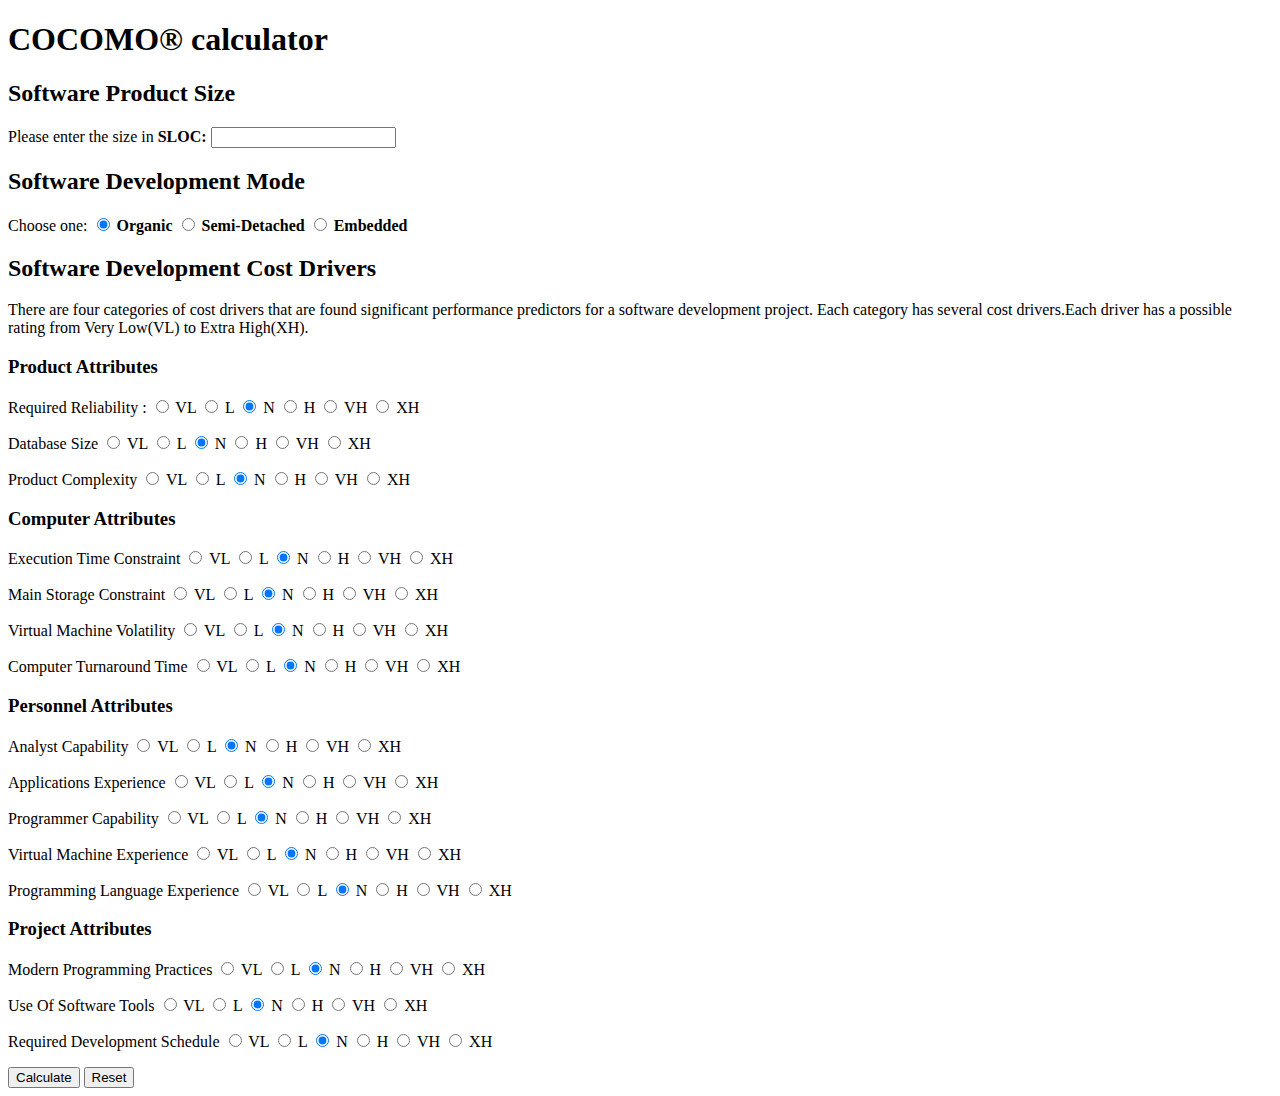
==== index.html @ fc0e0133 "initial version" ====
<!DOCTYPE HTML>
<html>
	<head>
		<title>COCOMO calculator</title>
		<meta charset="UTF-8">
		<script src="./js/event.js"></script>
	</head>
	<body>
		<h1>COCOMO&reg; calculator</h1>
		<div>
			<h2>Software Product Size</h2>
			<p></p>
			<p>Please enter the size in <strong>SLOC: </strong>
				<input type="number" id="size"  min="1"/>
			</p>
			
		</div>
		<form id="dev_mode">
			<h2>Software Development Mode</h2>
			<p>Choose one:
			<input type="radio" name="mode" value="Organic" checked/>
			<strong>Organic</strong>
			<input type="radio" name="mode" value="Semi"/>
			<strong>Semi-Detached</strong>
			<input type="radio" name="mode" value="Embedded"/>
			<strong>Embedded</strong>
			</p>
		</form>
		<form id="cost_drivers">
			<h2>Software Development Cost Drivers</h2>
			<p>There are four categories of cost drivers that are found significant performance predictors for a software development project. Each category has several cost drivers.Each driver has a possible rating from Very Low(VL) to Extra High(XH).</p>
			<div>
				<h3>Product Attributes</h3>
				<p>Required Reliability :
					<input type="radio" name="product" value="VL"/>
					VL
					<input type="radio" name="product" value="L"/>
					L
					<input type="radio" name="product" value="N"  checked/>
					N
					<input type="radio" name="product" value="H"/>
					H
					<input type="radio" name="product" value="VH"/>
					VH
					<input type="radio" name="product" value="XH"/>
					XH
				</p>
				<p>Database Size
					<input type="radio" name="db" value="VL"/>
					VL
					<input type="radio" name="db" value="L"/>
					L
					<input type="radio" name="db" value="N" checked/>
					N
					<input type="radio" name="db" value="H"/>
					H
					<input type="radio" name="db" value="VH"/>
					VH
					<input type="radio" name="db" value="XH"/>
					XH
				</p>
				<p>Product Complexity
					<input type="radio" name="comp" value="VL"/>
					VL
					<input type="radio" name="comp" value="L"/>
					L
					<input type="radio" name="comp" value="N" checked/>
					N
					<input type="radio" name="comp" value="H"/>
					H
					<input type="radio" name="comp" value="VH"/>
					VH
					<input type="radio" name="comp" value="XH"/>
					XH
				</p>
			</div>
			<div>
				<h3>Computer Attributes</h3>			
				<p>Execution Time Constraint
					<input type="radio" name="time" value="VL"/>
					VL
					<input type="radio" name="time" value="L"/>
					L
					<input type="radio" name="time" value="N" checked/>
					N
					<input type="radio" name="time" value="H"/>
					H
					<input type="radio" name="time" value="VH"/>
					VH
					<input type="radio" name="time" value="XH"/>
					XH
				</p>
				<p>Main Storage Constraint
					<input type="radio" name="storage" value="VL"/>
					VL
					<input type="radio" name="storage" value="L"/>
					L
					<input type="radio" name="storage" value="N" checked/>
					N
					<input type="radio" name="storage" value="H"/>
					H
					<input type="radio" name="storage" value="VH"/>
					VH
					<input type="radio" name="storage" value="XH"/>
					XH
				</p>
				<p>Virtual Machine Volatility
					<input type="radio" name="vm" value="VL"/>
					VL
					<input type="radio" name="vm" value="L"/>
					L
					<input type="radio" name="vm" value="N" checked/>
					N
					<input type="radio" name="vm" value="H"/>
					H
					<input type="radio" name="vm" value="VH"/>
					VH
					<input type="radio" name="vm" value="XH"/>
					XH
				</p>
				<p>Computer Turnaround Time
					<input type="radio" name="turn" value="VL"/>
					VL
					<input type="radio" name="turn" value="L"/>
					L
					<input type="radio" name="turn" value="N" checked/>
					N
					<input type="radio" name="turn" value="H"/>
					H
					<input type="radio" name="turn" value="VH"/>
					VH
					<input type="radio" name="turn" value="XH"/>
					XH
				</p>
			</div>
			<div>
				<h3>Personnel Attributes</h3>
				<p>Analyst Capability
					<input type="radio" name="analyst" value="VL"/>
					VL
					<input type="radio" name="analyst" value="L"/>
					L
					<input type="radio" name="analyst" value="N" checked/>
					N
					<input type="radio" name="analyst" value="H"/>
					H
					<input type="radio" name="analyst" value="VH"/>
					VH
					<input type="radio" name="analyst" value="XH"/>
					XH
				</p>
				<p>Applications Experience
					<input type="radio" name="app" value="VL"/>
					VL
					<input type="radio" name="app" value="L"/>
					L
					<input type="radio" name="app" value="N" checked/>
					N
					<input type="radio" name="app" value=" H"/>
					H
					<input type="radio" name="app" value="VH"/>
					VH
					<input type="radio" name="app" value="XH"/>
					XH
				</p>
				<p>Programmer Capability
					<input type="radio" name="prog" value="VL"/>
					VL
					<input type="radio" name="prog" value="L"/>
					L
					<input type="radio" name="prog" value="N" checked/>
					N
					<input type="radio" name="prog" value="H"/>
					H
					<input type="radio" name="prog" value="VH"/>
					VH
					<input type="radio" name="prog" value="XH"/>
					XH
				</p>
				<p>Virtual Machine Experience
					<input type="radio" name="expr" value="VL"/>
					VL
					<input type="radio" name="expr" value="L"/>
					L
					<input type="radio" name="expr" value="N"checked/>
					N
					<input type="radio" name="expr" value="H"/>
					H
					<input type="radio" name="expr" value="VH"/>
					VH
					<input type="radio" name="expr" value="XH"/>
					XH
				</p>
				<p>Programming Language Experience
					<input type="radio" name="lang" value="VL"/>
					VL
					<input type="radio" name="lang" value="L"/>
					L
					<input type="radio" name="lang" value="N" checked/>
					N
					<input type="radio" name="lang" value="H"/>
					H
					<input type="radio" name="lang" value="VH" />
					VH
					<input type="radio" name="lang" value="XH"/>
					XH
				</p>
			</div>
			<div>
				<h3>Project Attributes</h3>
				<p>Modern Programming Practices
					<input type="radio" name="moda" value="VL"/>
					VL
					<input type="radio" name="moda" value="L"/>
					L
					<input type="radio" name="moda" value="N" checked/>
					N
					<input type="radio" name="moda" value="H"/>
					H
					<input type="radio" name="moda" value="VH"/>
					VH
					<input type="radio" name="moda" value="XH"/>
					XH
				</p>
				<p>Use Of Software Tools
					<input type="radio" name="tools" value="VL"/>
					VL
					<input type="radio" name="tools" value="L"/>
					L
					<input type="radio" name="tools" value="N"  checked/>
					N
					<input type="radio" name="tools" value="H"/>
					H
					<input type="radio" name="tools" value="VH"/>
					VH
					<input type="radio" name="tools" value="XH"/>
					XH
				</p>
				<p>Required Development Schedule
					<input type="radio" name="dev" value="VL"/>
					VL
					<input type="radio" name="dev" value="L"/>
					L
					<input type="radio" name="dev" value="N" checked>
					N
					<input type="radio" name="dev" value="H"/>
					H
					<input type="radio" name="dev" value="VH"/>
					VH
					<input type="radio" name="dev" value="XH"/>
					XH
				</p>
			</div>
			<input type="button" onclick="calculateCocomo()" value="Calculate">
			<input type="reset" value="Reset">
		</form>
	</body>
</html>
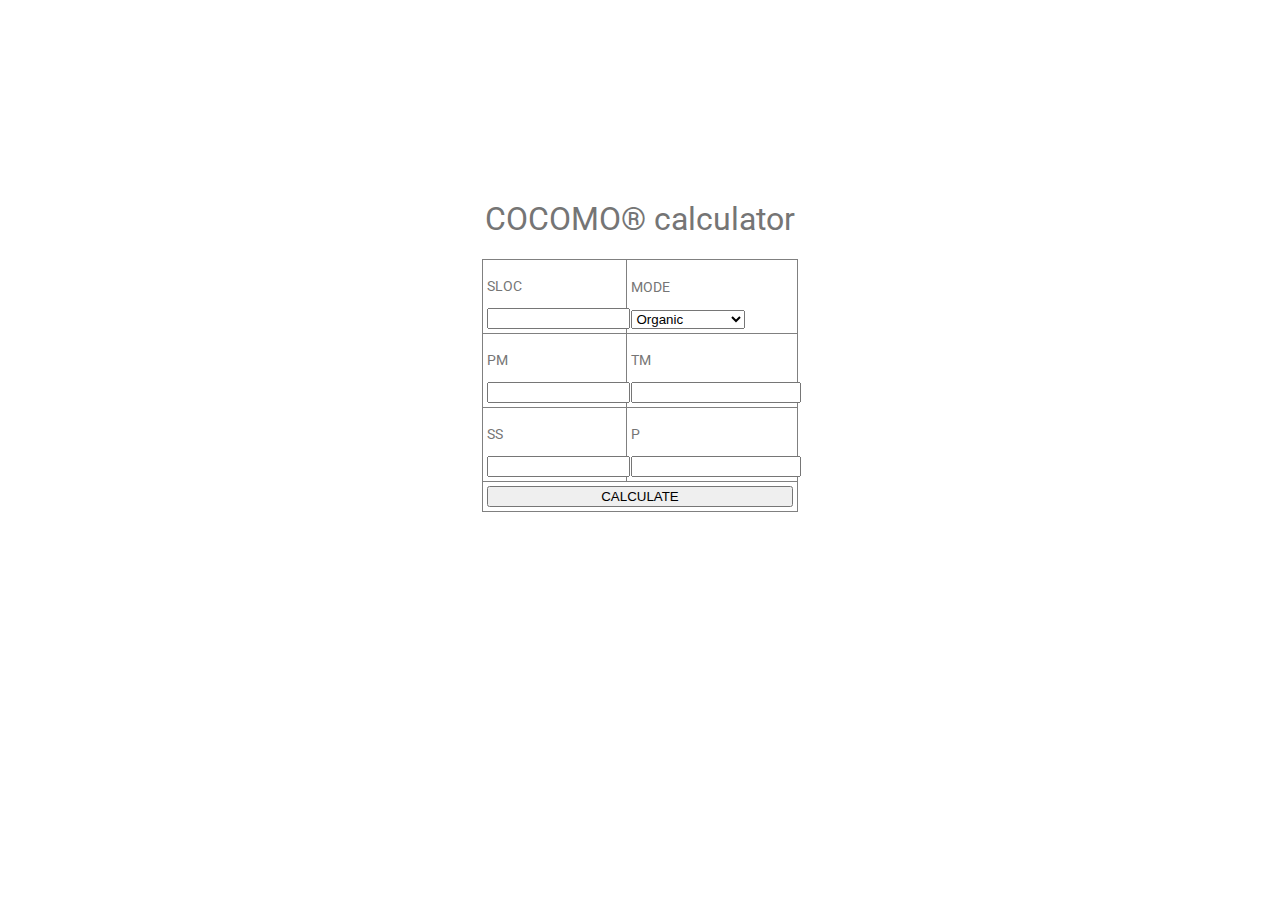
==== commit 7e6ad625: "added basic version" ====
--- a/index.html
+++ b/index.html
@@ -1,258 +1,51 @@
-<!DOCTYPE HTML>
+<!DOCTYPE html>
 <html>
-	<head>
-		<title>COCOMO calculator</title>
-		<meta charset="UTF-8">
-		<script src="./js/event.js"></script>
-	</head>
-	<body>
-		<h1>COCOMO&reg; calculator</h1>
-		<div>
-			<h2>Software Product Size</h2>
-			<p></p>
-			<p>Please enter the size in <strong>SLOC: </strong>
-				<input type="number" id="size"  min="1"/>
-			</p>
-			
-		</div>
-		<form id="dev_mode">
-			<h2>Software Development Mode</h2>
-			<p>Choose one:
-			<input type="radio" name="mode" value="Organic" checked/>
-			<strong>Organic</strong>
-			<input type="radio" name="mode" value="Semi"/>
-			<strong>Semi-Detached</strong>
-			<input type="radio" name="mode" value="Embedded"/>
-			<strong>Embedded</strong>
-			</p>
-		</form>
-		<form id="cost_drivers">
-			<h2>Software Development Cost Drivers</h2>
-			<p>There are four categories of cost drivers that are found significant performance predictors for a software development project. Each category has several cost drivers.Each driver has a possible rating from Very Low(VL) to Extra High(XH).</p>
-			<div>
-				<h3>Product Attributes</h3>
-				<p>Required Reliability :
-					<input type="radio" name="product" value="VL"/>
-					VL
-					<input type="radio" name="product" value="L"/>
-					L
-					<input type="radio" name="product" value="N"  checked/>
-					N
-					<input type="radio" name="product" value="H"/>
-					H
-					<input type="radio" name="product" value="VH"/>
-					VH
-					<input type="radio" name="product" value="XH"/>
-					XH
-				</p>
-				<p>Database Size
-					<input type="radio" name="db" value="VL"/>
-					VL
-					<input type="radio" name="db" value="L"/>
-					L
-					<input type="radio" name="db" value="N" checked/>
-					N
-					<input type="radio" name="db" value="H"/>
-					H
-					<input type="radio" name="db" value="VH"/>
-					VH
-					<input type="radio" name="db" value="XH"/>
-					XH
-				</p>
-				<p>Product Complexity
-					<input type="radio" name="comp" value="VL"/>
-					VL
-					<input type="radio" name="comp" value="L"/>
-					L
-					<input type="radio" name="comp" value="N" checked/>
-					N
-					<input type="radio" name="comp" value="H"/>
-					H
-					<input type="radio" name="comp" value="VH"/>
-					VH
-					<input type="radio" name="comp" value="XH"/>
-					XH
-				</p>
-			</div>
-			<div>
-				<h3>Computer Attributes</h3>			
-				<p>Execution Time Constraint
-					<input type="radio" name="time" value="VL"/>
-					VL
-					<input type="radio" name="time" value="L"/>
-					L
-					<input type="radio" name="time" value="N" checked/>
-					N
-					<input type="radio" name="time" value="H"/>
-					H
-					<input type="radio" name="time" value="VH"/>
-					VH
-					<input type="radio" name="time" value="XH"/>
-					XH
-				</p>
-				<p>Main Storage Constraint
-					<input type="radio" name="storage" value="VL"/>
-					VL
-					<input type="radio" name="storage" value="L"/>
-					L
-					<input type="radio" name="storage" value="N" checked/>
-					N
-					<input type="radio" name="storage" value="H"/>
-					H
-					<input type="radio" name="storage" value="VH"/>
-					VH
-					<input type="radio" name="storage" value="XH"/>
-					XH
-				</p>
-				<p>Virtual Machine Volatility
-					<input type="radio" name="vm" value="VL"/>
-					VL
-					<input type="radio" name="vm" value="L"/>
-					L
-					<input type="radio" name="vm" value="N" checked/>
-					N
-					<input type="radio" name="vm" value="H"/>
-					H
-					<input type="radio" name="vm" value="VH"/>
-					VH
-					<input type="radio" name="vm" value="XH"/>
-					XH
-				</p>
-				<p>Computer Turnaround Time
-					<input type="radio" name="turn" value="VL"/>
-					VL
-					<input type="radio" name="turn" value="L"/>
-					L
-					<input type="radio" name="turn" value="N" checked/>
-					N
-					<input type="radio" name="turn" value="H"/>
-					H
-					<input type="radio" name="turn" value="VH"/>
-					VH
-					<input type="radio" name="turn" value="XH"/>
-					XH
-				</p>
-			</div>
-			<div>
-				<h3>Personnel Attributes</h3>
-				<p>Analyst Capability
-					<input type="radio" name="analyst" value="VL"/>
-					VL
-					<input type="radio" name="analyst" value="L"/>
-					L
-					<input type="radio" name="analyst" value="N" checked/>
-					N
-					<input type="radio" name="analyst" value="H"/>
-					H
-					<input type="radio" name="analyst" value="VH"/>
-					VH
-					<input type="radio" name="analyst" value="XH"/>
-					XH
-				</p>
-				<p>Applications Experience
-					<input type="radio" name="app" value="VL"/>
-					VL
-					<input type="radio" name="app" value="L"/>
-					L
-					<input type="radio" name="app" value="N" checked/>
-					N
-					<input type="radio" name="app" value=" H"/>
-					H
-					<input type="radio" name="app" value="VH"/>
-					VH
-					<input type="radio" name="app" value="XH"/>
-					XH
-				</p>
-				<p>Programmer Capability
-					<input type="radio" name="prog" value="VL"/>
-					VL
-					<input type="radio" name="prog" value="L"/>
-					L
-					<input type="radio" name="prog" value="N" checked/>
-					N
-					<input type="radio" name="prog" value="H"/>
-					H
-					<input type="radio" name="prog" value="VH"/>
-					VH
-					<input type="radio" name="prog" value="XH"/>
-					XH
-				</p>
-				<p>Virtual Machine Experience
-					<input type="radio" name="expr" value="VL"/>
-					VL
-					<input type="radio" name="expr" value="L"/>
-					L
-					<input type="radio" name="expr" value="N"checked/>
-					N
-					<input type="radio" name="expr" value="H"/>
-					H
-					<input type="radio" name="expr" value="VH"/>
-					VH
-					<input type="radio" name="expr" value="XH"/>
-					XH
-				</p>
-				<p>Programming Language Experience
-					<input type="radio" name="lang" value="VL"/>
-					VL
-					<input type="radio" name="lang" value="L"/>
-					L
-					<input type="radio" name="lang" value="N" checked/>
-					N
-					<input type="radio" name="lang" value="H"/>
-					H
-					<input type="radio" name="lang" value="VH" />
-					VH
-					<input type="radio" name="lang" value="XH"/>
-					XH
-				</p>
-			</div>
-			<div>
-				<h3>Project Attributes</h3>
-				<p>Modern Programming Practices
-					<input type="radio" name="moda" value="VL"/>
-					VL
-					<input type="radio" name="moda" value="L"/>
-					L
-					<input type="radio" name="moda" value="N" checked/>
-					N
-					<input type="radio" name="moda" value="H"/>
-					H
-					<input type="radio" name="moda" value="VH"/>
-					VH
-					<input type="radio" name="moda" value="XH"/>
-					XH
-				</p>
-				<p>Use Of Software Tools
-					<input type="radio" name="tools" value="VL"/>
-					VL
-					<input type="radio" name="tools" value="L"/>
-					L
-					<input type="radio" name="tools" value="N"  checked/>
-					N
-					<input type="radio" name="tools" value="H"/>
-					H
-					<input type="radio" name="tools" value="VH"/>
-					VH
-					<input type="radio" name="tools" value="XH"/>
-					XH
-				</p>
-				<p>Required Development Schedule
-					<input type="radio" name="dev" value="VL"/>
-					VL
-					<input type="radio" name="dev" value="L"/>
-					L
-					<input type="radio" name="dev" value="N" checked>
-					N
-					<input type="radio" name="dev" value="H"/>
-					H
-					<input type="radio" name="dev" value="VH"/>
-					VH
-					<input type="radio" name="dev" value="XH"/>
-					XH
-				</p>
-			</div>
-			<input type="button" onclick="calculateCocomo()" value="Calculate">
-			<input type="reset" value="Reset">
-		</form>
-	</body>
-</html>
+<head>
+	<title>Cocomo basic calculator</title>
+	<link rel="stylesheet" type="text/css" href="./css/style.css">
+	<script type="text/javascript" src="./js/cocomo.js"></script>
+</head>
+<body>
+	<h1>COCOMO&reg; calculator</h1>
+	<table id="cocomo_table" border="1">
+		<tr>
+			<td>
+				<p>SLOC</p>
+				<input id="size" type="number" min="0" />
+			</td>
+			<td>
+				<p>MODE</p>
+				<select id="mode">
+					<option value="1">Organic</option>
+					<option value="2">Semi-Detached</option>
+					<option value="3">Embedded</option>
+				</select>
+			</td>
+		</tr>
+		<tr>
+			<td>
+				<p>PM</p>
+				<input id="pepmon" type="text">
+			</td>
+			<td>
+				<p>TM</p>
+				<input id="timemon" type="text">
+			</td>
+		</tr>
+		<tr>
+			<td>
+				<p>SS</p>
+				<input id="personal" type="text">
+			</td>
+			<td>
+				<p>P</p>
+				<input id="productivity" type="text">
+			</td>
+		</tr>
+		<tr>
+			<td colspan="2"><input type="button" name="submit" value="CALCULATE" onclick="basicCocomo()"></td>
+		</tr>
+	</table>
+	
+</body>
+</html>--- a/css/style.css
+++ b/css/style.css
@@ -0,0 +1,27 @@
+@import url('https://fonts.googleapis.com/css?family=Roboto&display=swap');
+body{
+	font-family: 'Roboto', sans-serif;
+
+}
+h1 {
+	font-weight: normal;
+	color: #757575;
+	text-align: center;
+	margin-top:200px;
+}
+input{
+	width: 100%;
+}
+#cocomo_table{
+	border-collapse:collapse;
+	width: 25%;
+  	margin: 0 auto;
+
+}
+#cocomo_table p{
+	color:#757575;
+	font-size: 14px;
+}
+#cocomo_table td{
+	padding: 4px;
+}
